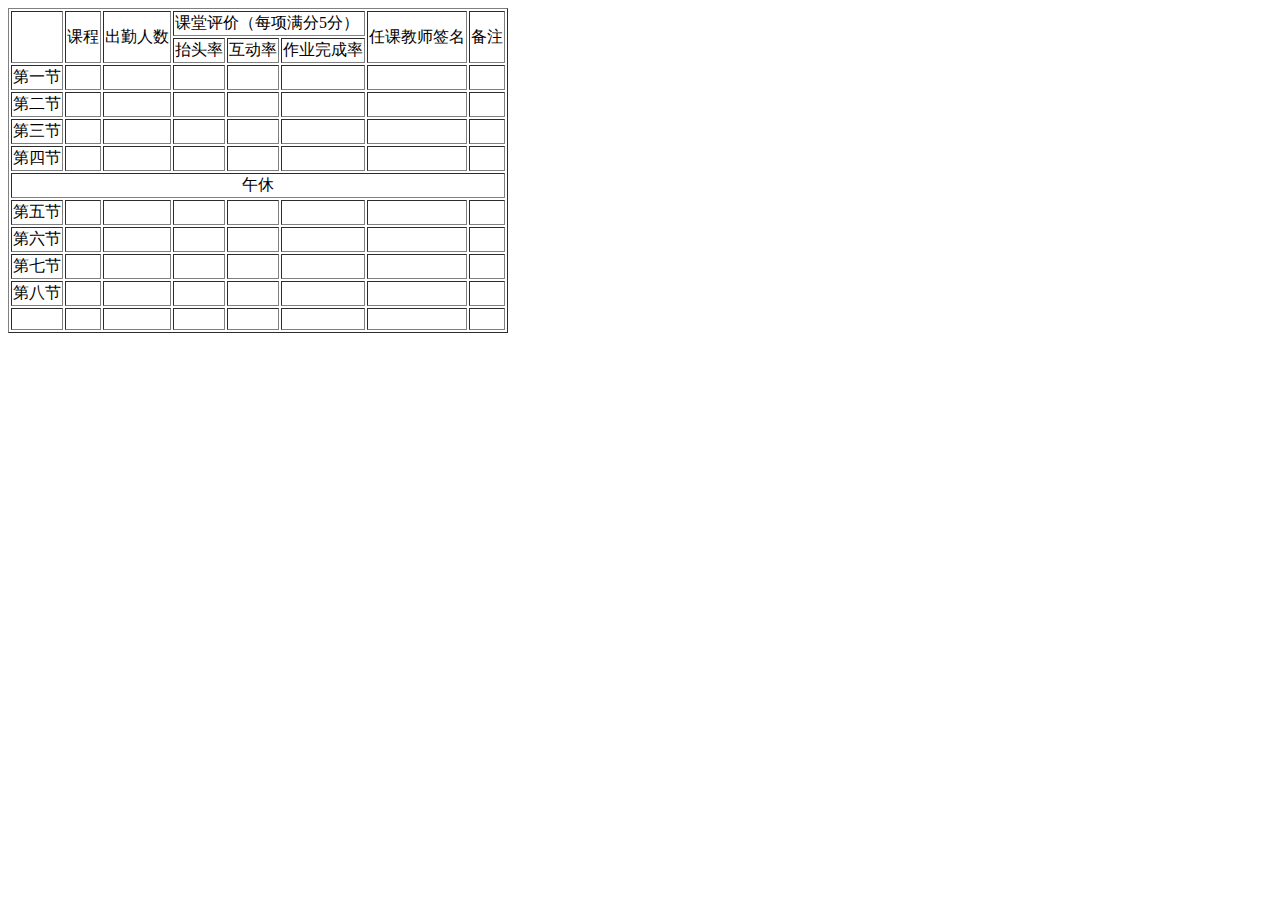
==== html/2023年10月11日/index.html @ 2d21b85c "一个新的更改" ====
<!DOCTYPE html>
<html>
	<head>
		<meta charset="utf-8" />
		<title></title>
	</head>
	<body>
		<table border="">
		<thead>
			<tr>
				<td rowspan="2"></td>
				<td rowspan="2">课程</td>
				<td rowspan="2">出勤人数</td>
				<td colspan="3">课堂评价（每项满分5分）</td>
				<td rowspan="2">任课教师签名</td>
				<td rowspan="2">备注</td>
			</tr>
			
			<tr>
				<td>抬头率</td>
				<td>互动率</td>
				<td>作业完成率</td>
			</tr>
			
			<tr>
				<td>第一节</td>
				<td></td>
				<td></td>
				<td></td>
				<td></td>
				<td></td>
				<td></td>
				<td></td>
			</tr>
			
			<tr>
				<td>第二节</td>
				<td></td>
				<td></td>
				<td></td>
				<td></td>
				<td></td>
				<td></td>
				<td></td>
			</tr>
			
			<tr>
				<td>第三节</td>
				<td></td>
				<td></td>
				<td></td>
				<td></td>
				<td></td>
				<td></td>
				<td></td>
			</tr>
			
			<tr>
				<td>第四节</td>
				<td></td>
				<td></td>
				<td></td>
				<td></td>
				<td></td>
				<td></td>
				<td></td>
			</tr>
			
			<tr>
				<td colspan="8" align="center">午休</td>
			</tr>
			
			<tr>
				<td>第五节</td>
				<td></td>
				<td></td>
				<td></td>
				<td></td>
				<td></td>
				<td></td>
				<td></td>
			</tr>
			
			<tr>
				<td>第六节</td>
				<td></td>
				<td></td>
				<td></td>
				<td></td>
				<td></td>
				<td></td>
				<td></td>
			</tr>
			
			<tr>
				<td>第七节</td>
				<td></td>
				<td></td>
				<td></td>
				<td></td>
				<td></td>
				<td></td>
				<td></td>
			</tr>
			
			<tr>
				<td>第八节</td>
				<td></td>
				<td></td>
				<td></td>
				<td></td>
				<td></td>
				<td></td>
				<td></td>
			</tr>
			
			<tr>
				<td>&nbsp;</td>
				<td></td>
				<td></td>
				<td></td>
				<td></td>
				<td></td>
				<td></td>
				<td></td>
			</tr>
		</table>
	</body>
</html>
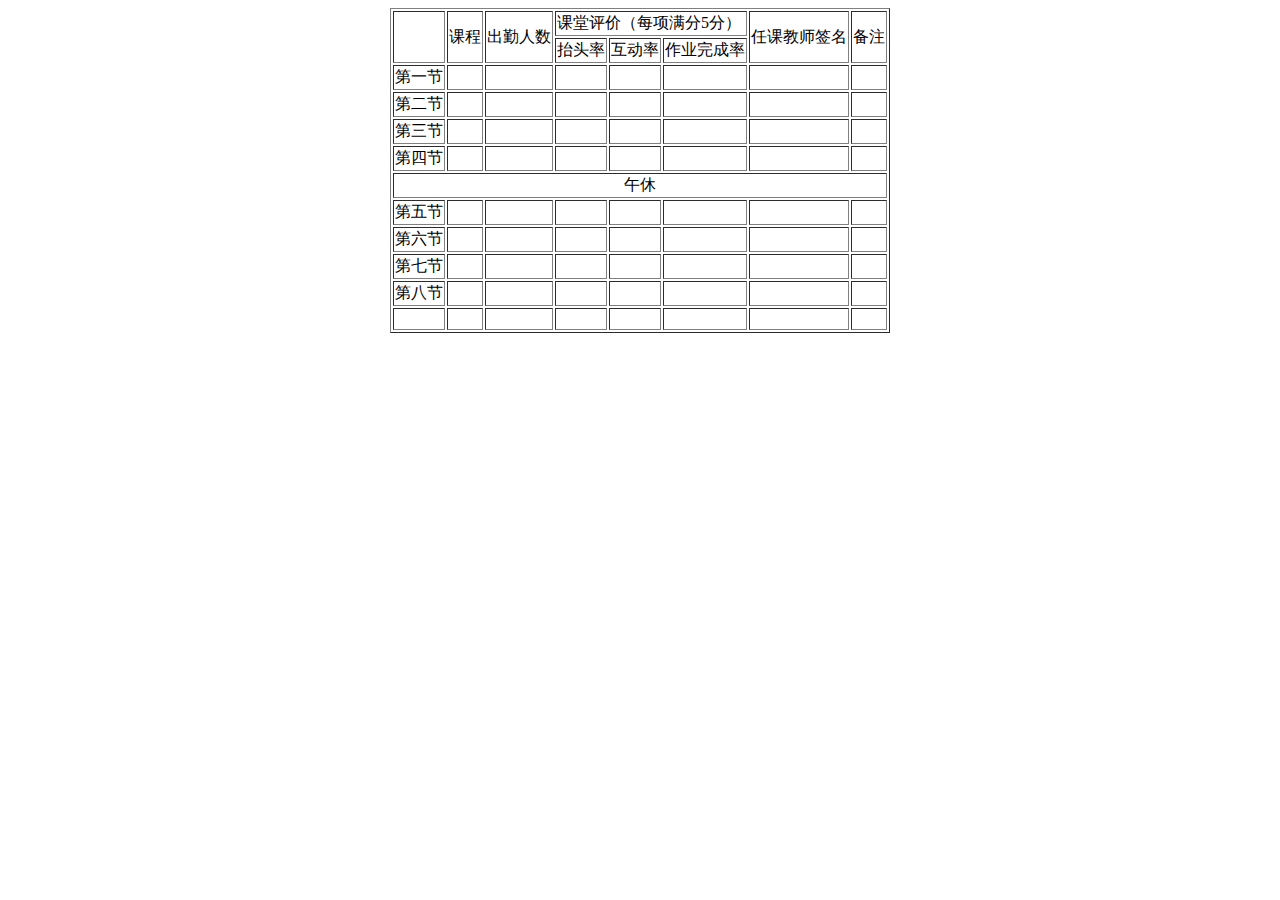
==== commit 1b68da62: "一个大型修改" ====
--- a/html/2023年10月11日/index.html
+++ b/html/2023年10月11日/index.html
@@ -5,7 +5,7 @@
 		<title></title>
 	</head>
 	<body>
-		<table border="">
+		<table border="" align="center">
 		<thead>
 			<tr>
 				<td rowspan="2"></td>
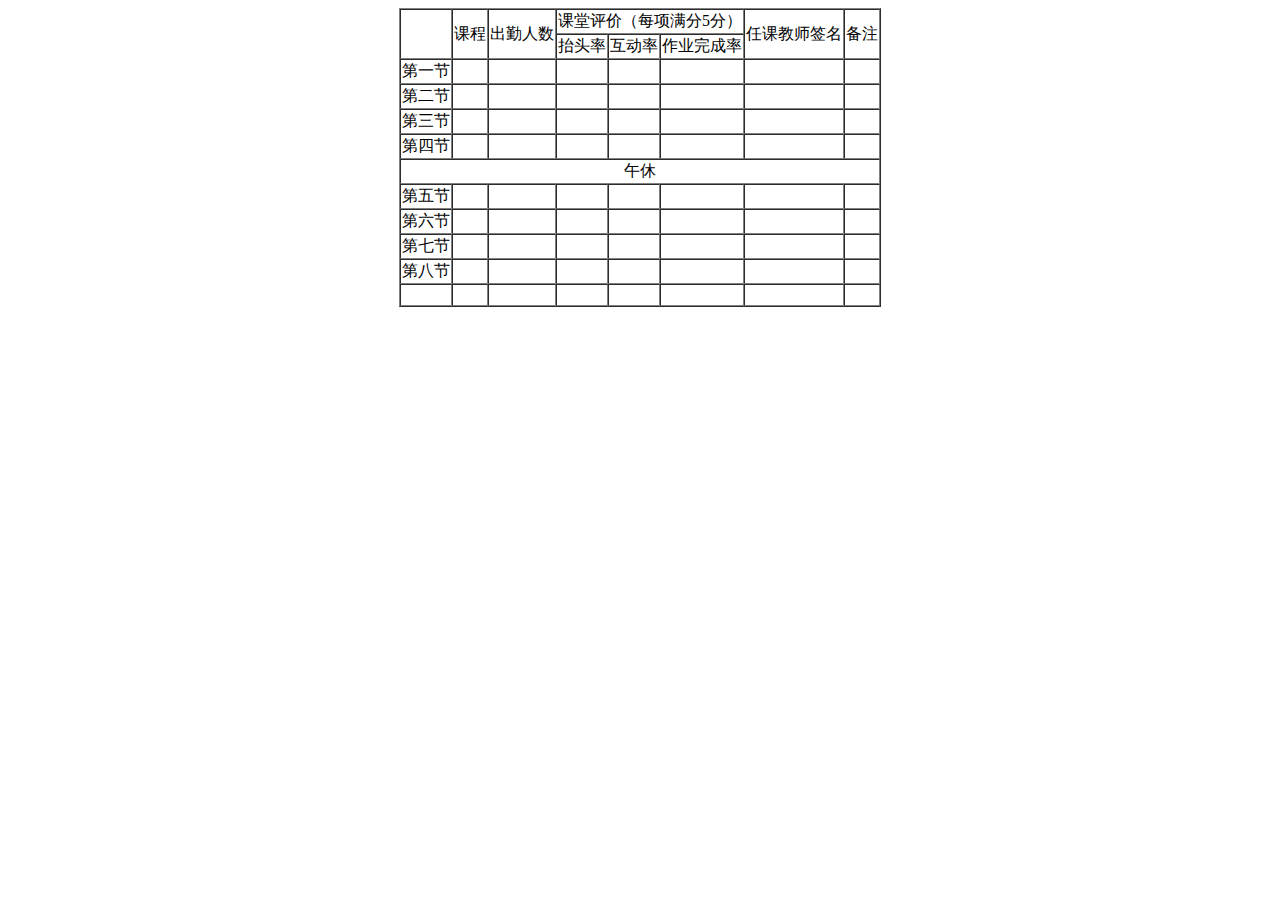
==== commit b7087016: "一个大型修改" ====
--- a/html/2023年10月11日/index.html
+++ b/html/2023年10月11日/index.html
@@ -5,7 +5,7 @@
 		<title></title>
 	</head>
 	<body>
-		<table border="" align="center">
+		<table border="" align="center" cellspacing="0">
 		<thead>
 			<tr>
 				<td rowspan="2"></td>
